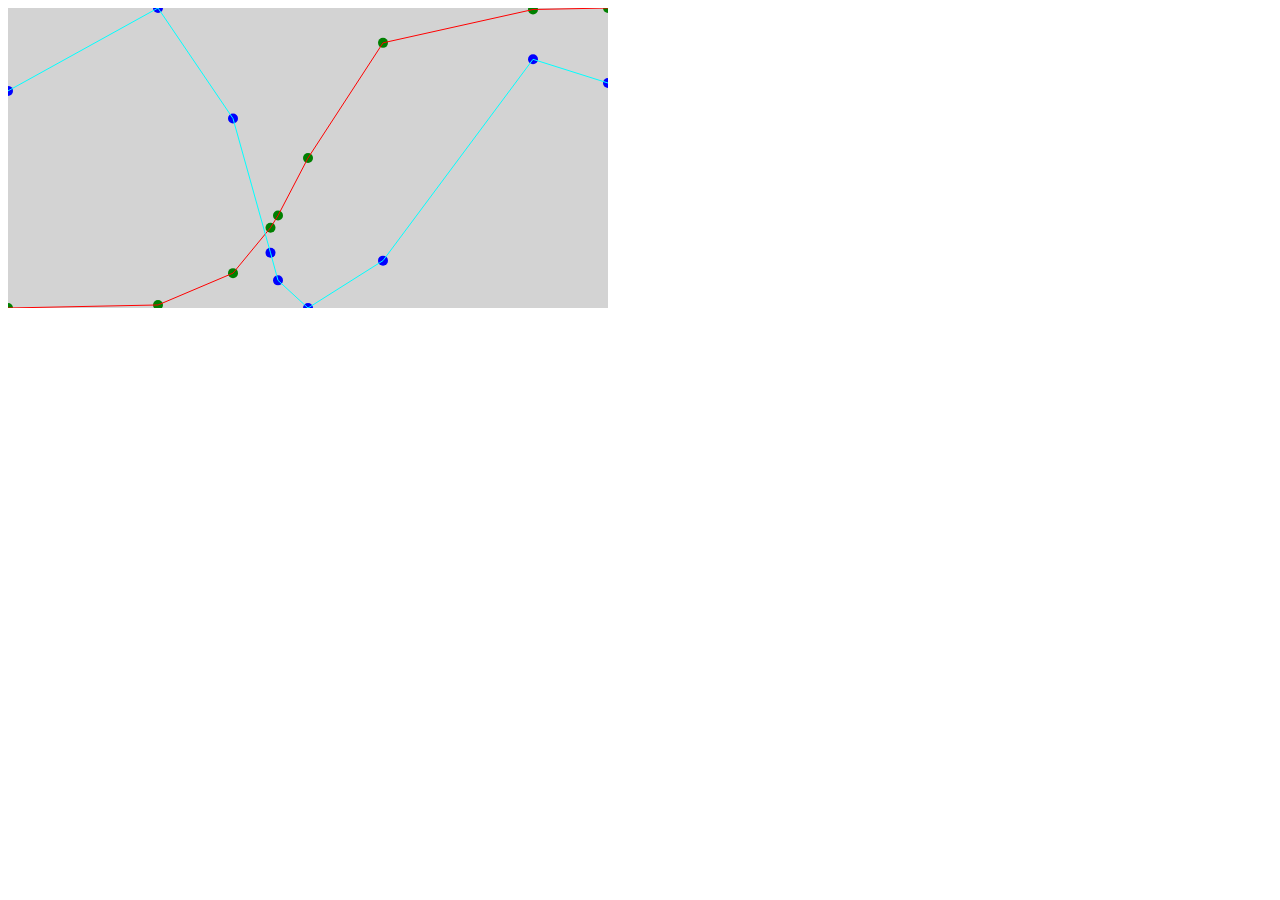
==== d3_impatient_book/index.html @ eece4e70 "mostly completed lab 4" ====
<!DOCTYPE html>
<html>

    <head>
        <meta charset="utf-8">
        <script src="./libs/d3.v7.min.js"></script>
        <script src="./js/demo1.js"></script> <!-- call with makeDemo1()-->
        <script src="./js/demo2.js"></script> <!-- call with makeDemo2()-->
    </head>

    <body onload="makeDemo2()">  <!-- calls function when HTML page is fully loaded --> 
        <svg id="demo1" width="600" height="300"
            style="background: lightgray;"></svg>
    </body>
</html>
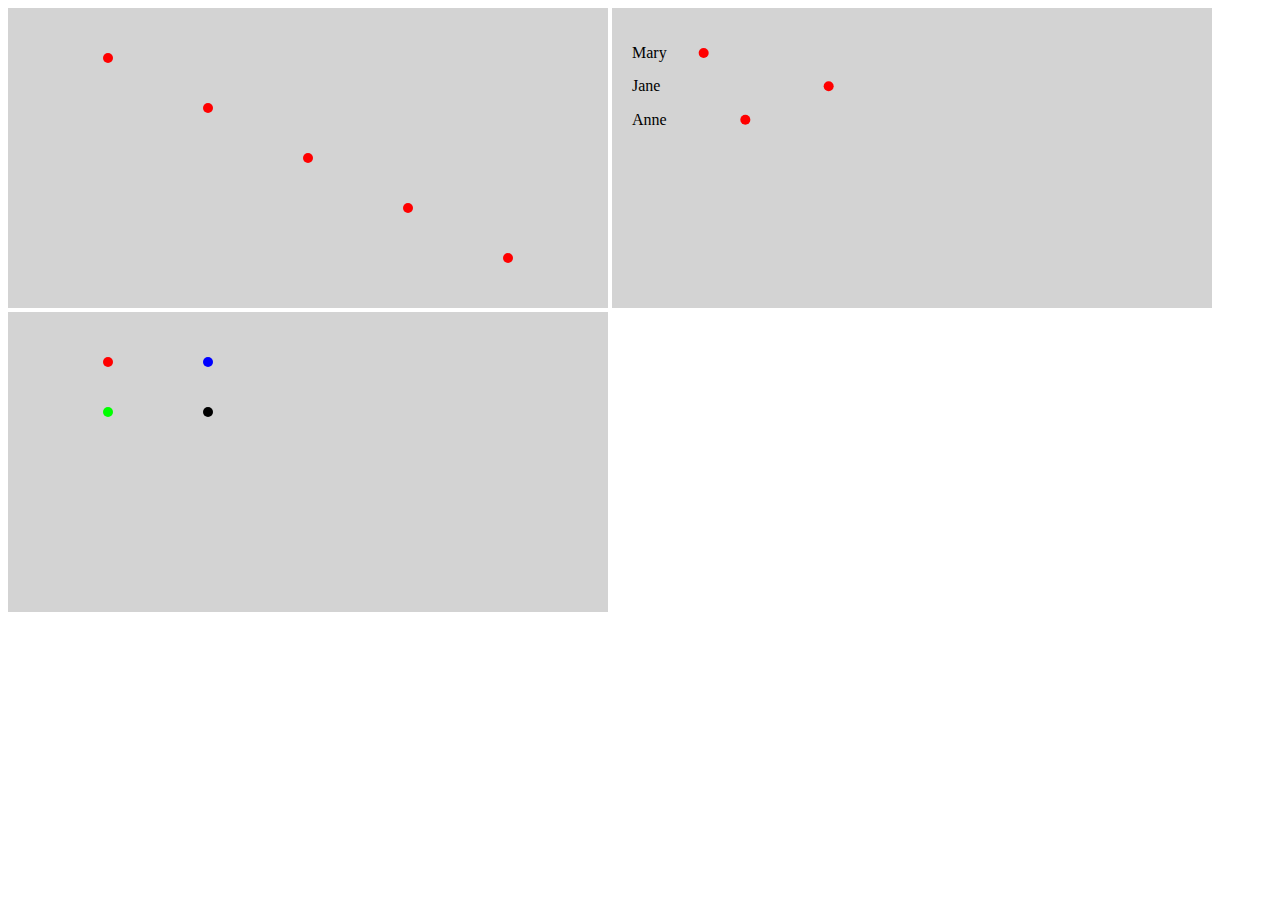
==== commit e51a83dc: "examples from the book" ====
--- a/d3_impatient_book/index.html
+++ b/d3_impatient_book/index.html
@@ -4,12 +4,42 @@
     <head>
         <meta charset="utf-8">
         <script src="./libs/d3.v7.min.js"></script>
+        <!-- Call all of the following below in body take onload -->
         <script src="./js/demo1.js"></script> <!-- call with makeDemo1()-->
         <script src="./js/demo2.js"></script> <!-- call with makeDemo2()-->
+        <script src="./js/demo3.js"></script> <!-- call with makeDemo3() -->
+        <script src="./js/joining_on_a_key.js"></script>  <!-- call with makeKeys() -->
+        <script src="./js/generalUpdatePattern.js"></script> <!-- call with makeUpdate() -->
+
+        <script>
+            // function to make a list and interpolate between colours of list items on click
+            function makeList() {
+                var vs = [ "From East", "to West,", "at Home", "is Best" ];
+
+                d3.select( "body" )
+                    .append( "ul" ).selectAll( "li" ) // appends an ul element then creates an empty placeholder for the list items
+                    .data(vs).enter()  // dataset is bound to selection
+                    .append( "li" ).text( d => d )  // li appended for each data point and populated with values from dataset
+                    .on( "click", function () {  // registers a callback for the named event type
+                        this.toggleState = !this.toggleState; // keeps track of toggle state
+                        d3.select( this ) // to operate on it using method chaining, current node needs to be wrapped in a selection
+                            .transition().duration(1000)  // d3 interpolates between current states of list item
+                            .style("color", this.toggleState?"red":"black"); // new color selected based on current state
+                    });
+            }
+        </script>
     </head>
 
-    <body onload="makeDemo2()">  <!-- calls function when HTML page is fully loaded --> 
+    <body onload="makeDemo1(); makeKeys(); makeUpdate();">  <!-- calls function when HTML page is fully loaded. Change this to either load function makeList above or one of the demo file functions 'makeDemo#' --> 
+
         <svg id="demo1" width="600" height="300"
-            style="background: lightgray;"></svg>
+            style="background: lightgray;"></svg>    
+    
+        <svg id="key" width="600" height="300"
+            style="background: lightgray;"></svg>   
+
+        <svg id="update" width="600" height="300"
+            style="background: lightgray;"></svg>   
+
     </body>
 </html>